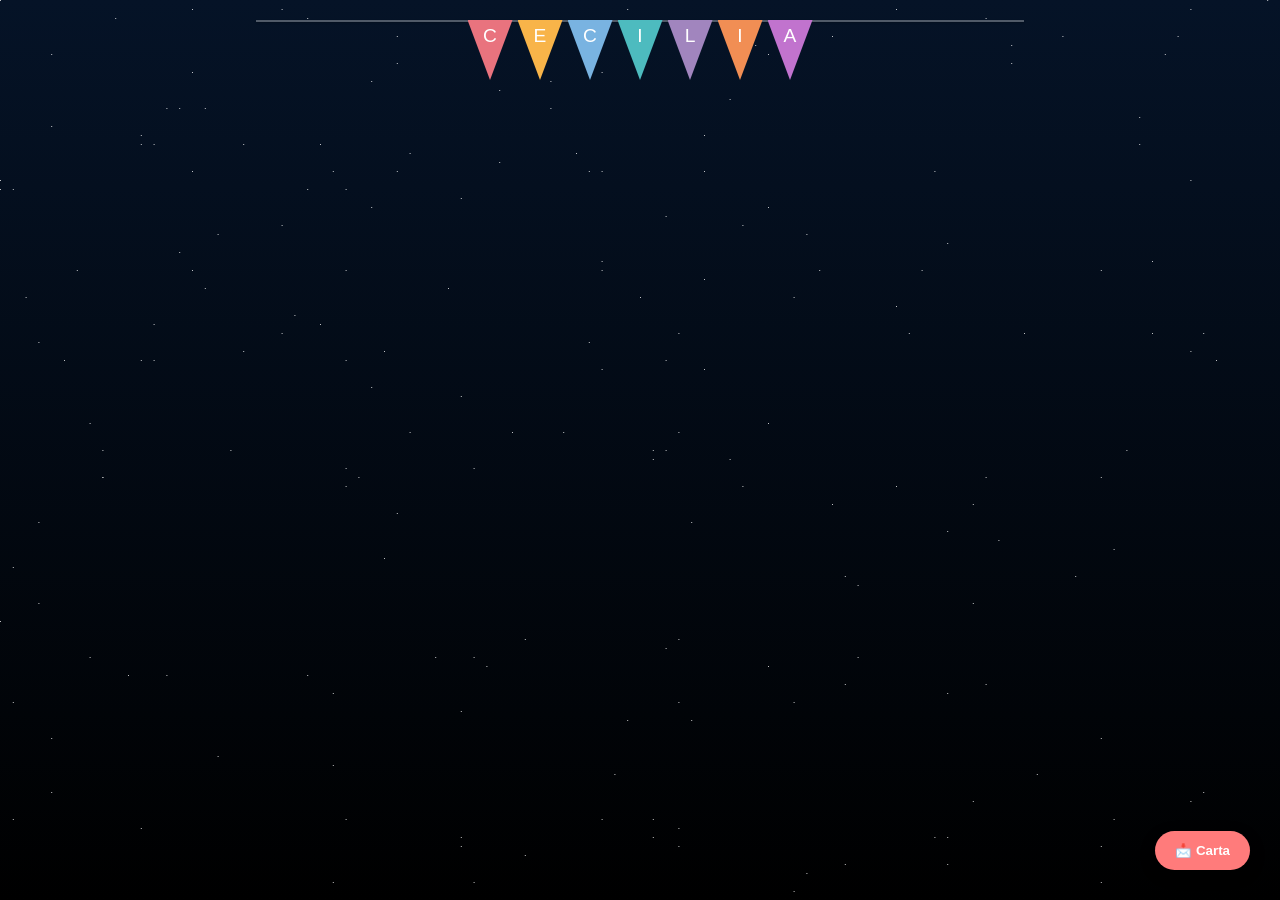
==== main.html @ 148938a2 "Add files via upload" ====
<!DOCTYPE html>
<html lang="en">

<head>
    <meta charset="UTF-8">
    <meta name="viewport" content="width=device-width, initial-scale=1.0">
    <title>Project Ceci</title>
    <link rel="stylesheet" href="style.css">
</head>

<body>
    <audio id="musica">
        <source src="Audio/Lover.mp3" type="audio/mpeg">
    </audio>
    <div class="escena">

        <div class="guirnalda">
            <div class="banderin">C</div>
            <div class="banderin">E</div>
            <div class="banderin">C</div>
            <div class="banderin">I</div>
            <div class="banderin">L</div>
            <div class="banderin">I</div>
            <div class="banderin">A</div>
        </div>

        <div class="space space-1"></div>
        <div class="space space-2"></div>
        <div class="space space-3"></div>

        <!-- flowers: reemplaza tu div .petalos por esto -->
        <div class="flowers-rose" aria-hidden="true">

            <div class="flower" style="--x:-20vw; --y:8vh; --scale:0.9; --accent:#ff5a76; --accent2:#b3003c;">
                <div class="petalos">
                    <span class="petalo p1"></span>
                    <span class="petalo p2"></span>
                    <span class="petalo p3"></span>
                    <span class="petalo p4"></span>
                    <span class="petalo p5"></span>
                    <span class="petalo p6"></span>
                </div>
                <div class="center"></div>
            </div>

            <div class="flower" style="--x:0vw; --y:2vh; --scale:1; --accent:#ff7aa6; --accent2:#ff456e;">
                <div class="petalos">
                    <span class="petalo p1"></span>
                    <span class="petalo p2"></span>
                    <span class="petalo p3"></span>
                    <span class="petalo p4"></span>
                    <span class="petalo p5"></span>
                    <span class="petalo p6"></span>
                    <div class="center"></div>
                </div>
                <div class="center"></div>
            </div>

            <div class="flower" style="--x:20vw; --y:10vh; --scale:0.85; --accent:#ff4d6d; --accent2:#b3003c;">
                <div class="petalos">
                    <span class="petalo p1"></span>
                    <span class="petalo p2"></span>
                    <span class="petalo p3"></span>
                    <span class="petalo p4"></span>
                    <span class="petalo p5"></span>
                    <span class="petalo p6"></span>
                    <div class="center"></div>
                </div>
                <div class="center"></div>
            </div>

        </div>

        <div class="contenedor">
            <span class="mensaje"></span>
        </div>

        <div class="carta">
            <div class="sobre"></div>
            <div class="contenido">
                <p>Querida Cecilia,</p>
                <p>Me pediste que te escribiera algo por WhatsApp, pero las palabras en un chat se pierden entre tantos mensajes. Como sé que esta canción es especial para ti, sentí que lo mínimo que podía hacer era construirte un lugar que estuviera a la altura de tu día.</p>
                <p>Quizás no hablemos todo el tiempo, pero quiero que sepas que me importa lo suficiente como para dedicarle horas a que cada detalle de esta web se viera bien para ti. Programar es mi forma de decir las cosas, y hoy mi código dice que espero que este año sea el mejor que hayas tenido. Que cada meta que te propongas cargue sin errores, que tu vida tenga el mejor ritmo y que nunca te falte una razón para sonreír.</p>
                <p>Feliz cumpleaños, Ceci. Gracias por dejarme ser parte de tu día de esta manera.</p>
                <p>- JAGC</p>
            </div>
        </div>

        <button class="boton-carta">📩 Carta</button>

    </div>

    <script src="script.js"></script>

</body>

</html>
---- style.css ----
body {
    background: #171717;
    margin: 0;
    overflow: hidden;
}

.escena {
    background-image: linear-gradient(#051327, #000);
    position: fixed;
    inset: 0;
    display: flex;
    align-items: center;
    justify-content: center;
    z-index: 0;
}

/* Estrellas */
.space-1 {
    --size: 2px;
    width: var(--size);
    height: var(--size);
    background: #fff;
    box-shadow: var(--space-layer);
    position: absolute;
    top: 0;
    left: 0;
    opacity: 0.75;
    z-index: 1;
}

.contenedor {
    width: 100%;
    max-width: 900px;
    padding: 20px;
    box-sizing: border-box;
    z-index: 2;
    text-align: center;
}

.mensaje {
    font-size: clamp(3.5rem, 12vw, 7rem); 
    font-weight: 900;
    line-height: 0.85;
    text-transform: uppercase;
    letter-spacing: -2px;
    background-image: url('Images/Cecilia.jpg');
    background-size: cover;
    background-position: center 20%;
    background-clip: text;
    -webkit-background-clip: text;
    color: transparent;
    -webkit-text-fill-color: transparent;
    display: block;
    width: 100%;
    will-change: transform;
    transition: all 0.5s ease-in-out;
    text-shadow: 0 0 20px rgba(255, 255, 255, 0.1);
}

/* Contenedor General de Flores */
.flowers-rose {
    position: absolute;
    left: 50%;
    top: 80%; /* Ajustado para que no tapen el texto */
    transform: translate(-50%, -50%);
    pointer-events: none; 
    z-index: 1;
    width: 100%;
    height: 300px;
}

.flower {
    position: absolute;
    left: calc(50% + var(--x, 0));
    top: var(--y, 0);
    transform: translate(-50%, -50%) scale(var(--scale, 1));
    opacity: 0;
    transition: opacity 0.6s ease, transform 0.6s cubic-bezier(.2,.9,.2,1);
}

.flower.open {
    opacity: 1;
    /* Animación de balanceo suave */
    animation: balanceo 3s ease-in-out infinite;
}

@keyframes balanceo {
    0%, 100% { transform: translate(-50%, -50%) rotate(-1deg) scale(var(--scale)); }
    50% { transform: translate(-50%, -50%) rotate(1deg) scale(var(--scale)); }
}

/* Tallo de la flor */
.flower::before {
    content: '';
    position: absolute;
    left: 50%;
    top: 75%; 
    width: 5px;
    height: 0;
    background: linear-gradient(#1a472a, #0d2415);
    transform: translateX(-50%);
    border-radius: 5px;
    transition: height 0.8s ease-out 0.2s;
    z-index: -2;
}

.flower.open::before {
    height: 100vh; /* 🔥 Esto hace que llegue hasta abajo siempre */
}

/* Pétalos */
.petalos {
    position: relative;
    width: 160px;
    height: 160px;
}

.petalo {
    position: absolute;
    width: 86px;
    height: 110px;
    border-radius: 55% 55% 45% 45%;
    transform-origin: 50% 90% !important; /* Punto de unión en la base */
    transform: scale(0.2) rotate(0deg);
    background: radial-gradient(circle at 30% 25%, var(--accent, #ff6b81), var(--accent2, #b3003c));
    /* Profundidad mejorada */
    box-shadow: inset 0 -15px 20px rgba(0,0,0,0.4), 0 10px 20px rgba(0,0,0,0.3);
    border: 1px solid rgba(0,0,0,0.1);
    transition: transform 900ms cubic-bezier(.2,.9,.2,1);
}

.flower.open .petalo {
    transform: rotate(var(--rot)) scale(1);
}

/* Posiciones de los pétalos corregidas para forma de rosa */
.p1 { left: 35px; top: 10px; --rot: -45deg; transition-delay: 0.05s; }
.p2 { left: 45px; top: 5px;  --rot: -15deg; transition-delay: 0.15s; }
.p3 { left: 60px; top: 5px;  --rot: 15deg;  transition-delay: 0.25s; }
.p4 { left: 75px; top: 10px; --rot: 45deg;  transition-delay: 0.35s; }
.p5 { left: 40px; top: 20px; --rot: 180deg; z-index: -1; transition-delay: 0.45s; } 
.p6 { left: 70px; top: 20px; --rot: 200deg; z-index: -1; transition-delay: 0.55s; }

/* Centro de la rosa (Bola Amarilla) */
.center {
    position: absolute;
    width: 40px;
    height: 40px;
    left: 50%;
    top: 80%; /* Alineado con la base de los pétalos */
    transform: translate(-50%, -50%) scale(0);
    border-radius: 50%;
    background: radial-gradient(circle at 30% 30%, #ffd166, #ffb347);
    box-shadow: 0 4px 10px rgba(0,0,0,0.3);
    transition: transform 0.5s cubic-bezier(.2,.9,.2,1) 0.5s;
    z-index: 10;
}

.flower.open .center {
    transform: translate(-50%, -50%) scale(1);
}

/* Responsivo */
@media (max-width:600px){
    .petalos { width: 110px; height: 110px; }
    .petalo { width: 56px; height: 76px; }
    .center { width: 28px; height: 28px; }
}

/* SNOW */
.snowflake {
    position: fixed; /* Cambiado de absolute a fixed */
    top: -20px;
    width: 20px;
    height: 20px;
    opacity: 0.8;
    z-index: 9999;   /* Asegura que estén al frente */
    pointer-events: none; /* Para que no bloqueen clics en botones */
    animation: fall linear forwards; /* 'forwards' mantiene el estado final */
}

@keyframes fall {
    0% {
        transform: translateX(0) translateY(0) rotate(0deg);
    }
    50% {
        transform: translateX(20px) translateY(50vh) rotate(180deg);
    }
    100% {
        transform: translateX(-20px) translateY(110vh) rotate(360deg);
        opacity: 0.2;
    }
}

/* GUIRNALDA */
.guirnalda {
    position: fixed;
    top: 20px; /* Un poco de margen superior */
    left: 0;
    width: 100%;
    display: flex;
    justify-content: center;
    gap: 5px; /* Espacio reducido para que parezcan colgar de la misma cuerda */
    z-index: 10;
    pointer-events: none;
}

/* La Cuerda */
.guirnalda::before {
    content: "";
    position: absolute;
    top: 0; /* Alineada al borde superior de los banderines */
    width: 60%; /* Ajusta según el ancho de tu nombre */
    height: 2px;
    background: rgba(255, 255, 255, 0.3); /* Cuerda semi-transparente */
    box-shadow: 0 1px 2px rgba(0,0,0,0.2);
}

.banderin {
    width: 45px;
    height: 55px;
    /* Punta hacia abajo para que parezca colgar */
    clip-path: polygon(0% 0%, 100% 0%, 50% 100%); 
    display: flex;
    align-items: flex-start; /* Letra en la parte ancha */
    justify-content: center;
    padding-top: 5px; /* Ajusta la letra un poco hacia abajo */
    font-family: 'Arial Black', sans-serif;
    font-size: 1.2rem;
    color: white;
    transform-origin: top center;
    animation: sway 3s ease-in-out infinite alternate;
}

/* Colores corregidos de la imagen */
.banderin:nth-child(1) { background-color: #E9737E; animation-delay: 0s; }
.banderin:nth-child(2) { background-color: #F8B449; animation-delay: 0.2s; }
.banderin:nth-child(3) { background-color: #79B3E1; animation-delay: 0.4s; }
.banderin:nth-child(4) { background-color: #4DBBBF; animation-delay: 0.6s; }
.banderin:nth-child(5) { background-color: #A185BE; animation-delay: 0.8s; }
.banderin:nth-child(6) { background-color: #F18E54; animation-delay: 1s; }
.banderin:nth-child(7) { background-color: #C173CE; animation-delay: 1.2s; }

@keyframes sway {
    0% { transform: rotate(-3deg); }
    100% { transform: rotate(3deg); }
}

/* CARTA */

.boton-carta {
  position: fixed;
  bottom: 30px;
  right: 30px;
  z-index: 1000;
  padding: 12px 20px;
  background: #ff7b7b;
  color: white;
  border: none;
  border-radius: 50px;
  font-weight: bold;
  cursor: pointer;
  box-shadow: 0 5px 15px rgba(0,0,0,0.3);
  transition: transform 0.3s ease;
}

.boton-carta:hover {
  transform: scale(1.1);
}

/* Busca .carta en style.css y asegúrate de tener esto */
.carta {
  position: fixed;
  top: 50%;
  left: 50%;
  transform: translate(-50%, -50%) scale(0.7); /* Empieza un poco más pequeña */
  z-index: 999;
  width: 300px;
  max-width: 90%;
  padding: 30px 20px;
  background: #fff4f0;
  border-radius: 15px;
  box-shadow: 0 10px 25px rgba(0,0,0,0.3);
  font-family: 'Georgia', serif;
  color: #333;
  opacity: 0;
  pointer-events: none; /* 🔥 Importante: No detecta clics si está oculta */
  transition: all 0.8s cubic-bezier(0.175, 0.885, 0.32, 1.275); /* Animación más suave */
}

.carta.mostrar {
  opacity: 1;
  pointer-events: auto; /* 🔥 Se activa al mostrarse */
  transform: translate(-50%, -50%) scale(1);
}
.carta .sobre {
  position: absolute;
  top: -20px;
  left: 50%;
  transform: translateX(-50%) rotate(-5deg);
  width: 100px;
  height: 60px;
  background: #ffcccc;
  clip-path: polygon(0% 0%, 100% 0%, 50% 100%);
  box-shadow: 0 5px 15px rgba(0,0,0,0.2);
}


/* pétalos/confeti */
.confetti {
    position: absolute;
    width: 12px;
    height: 12px;
    background-color: #ff4d6d; /* rojo-rosado */
    border-radius: 50%;
    pointer-events: none;
    z-index: 5;
    opacity: 0.9;
    transform: translateY(0) rotate(0deg);
    animation: fall 4s linear forwards;
}

@keyframes fall {
    0% { transform: translateY(0) rotate(0deg); opacity: 1; }
    50% { transform: translateY(50vh) rotate(180deg); }
    100% { transform: translateY(100vh) rotate(360deg); opacity: 0; }
}
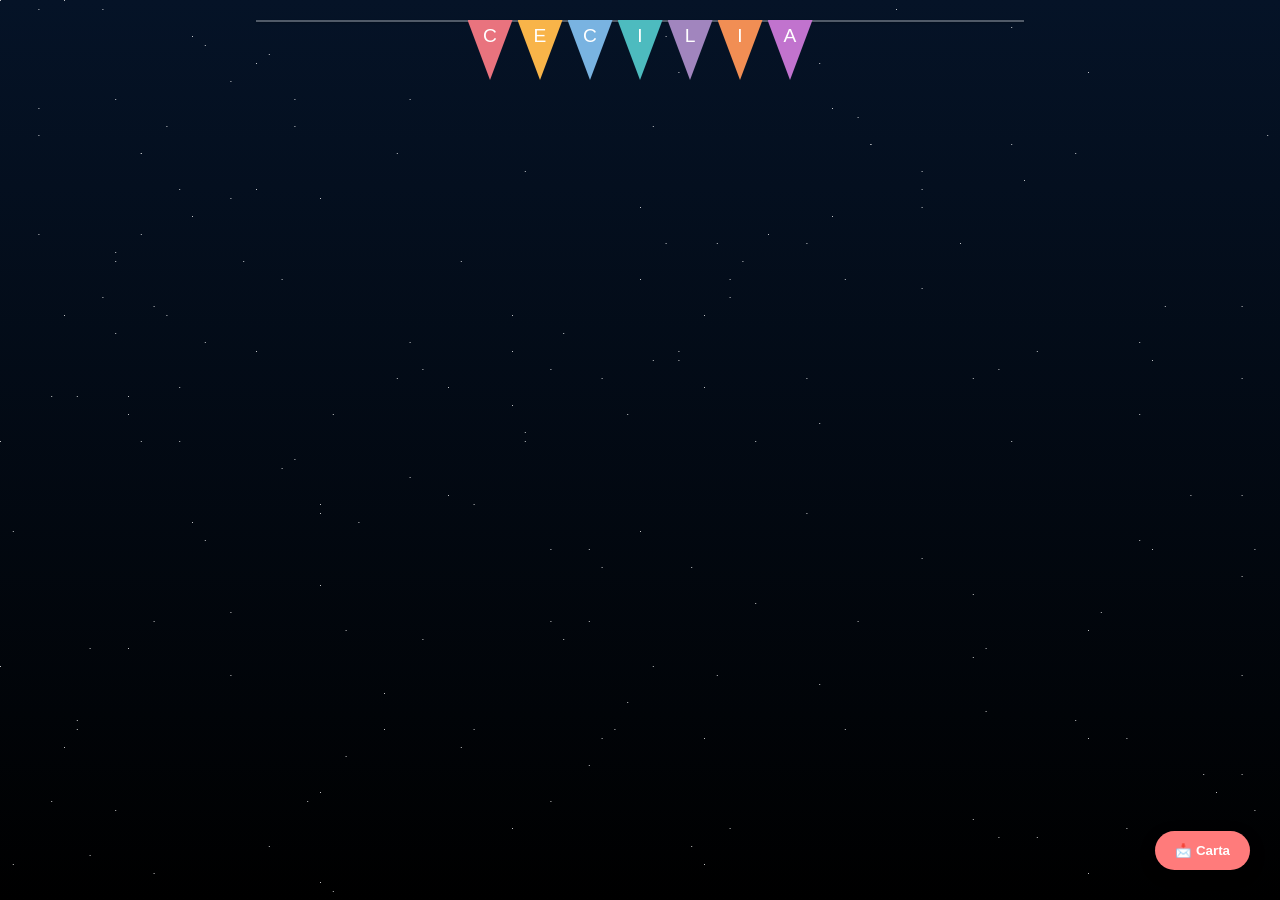
==== commit 4f32237f: "Update main.html" ====
--- a/main.html
+++ b/main.html
@@ -94,4 +94,4 @@
 
 </body>
 
-</html>+</html>
--- a/style.css
+++ b/style.css
@@ -43,32 +43,83 @@
     line-height: 0.85;
     text-transform: uppercase;
     letter-spacing: -2px;
+    position: relative;
+    display: block;
+    width: 100%;
+    
+    /* IMAGEN: Ajuste específico para su rostro en la foto */
     background-image: url('Images/Cecilia.jpg');
-    background-size: cover;
-    background-position: center 20%;
+    background-size: 140%; 
+    background-position: 50% 15%; /* Enfoca ojos y frente */
+    background-repeat: no-repeat;
+    background-attachment: fixed; 
+
     background-clip: text;
     -webkit-background-clip: text;
     color: transparent;
     -webkit-text-fill-color: transparent;
-    display: block;
-    width: 100%;
+    
+    /* Sutil resplandor para dar profundidad */
+    filter: drop-shadow(0 0 10px rgba(255, 255, 255, 0.1));
+    
     will-change: transform;
     transition: all 0.5s ease-in-out;
-    text-shadow: 0 0 20px rgba(255, 255, 255, 0.1);
-}
+    
+    /* Animación de movimiento suave */
+    animation: enfoque-rostro 8s infinite alternate ease-in-out;
+}
+
+/* Efecto de Brillo que recorre las letras */
+.mensaje::before {
+    content: "LO QUE PODEMOS CREAR CON LA PROGRAMACIÓN";
+    position: absolute;
+    inset: 0;
+    background: linear-gradient(
+        120deg, 
+        transparent 30%, 
+        rgba(255, 255, 255, 0.3) 50%, 
+        transparent 70%
+    );
+    background-size: 200% 100%;
+    background-clip: text;
+    -webkit-background-clip: text;
+    -webkit-text-fill-color: transparent;
+    animation: brillo-letras 5s infinite;
+    z-index: 2;
+    pointer-events: none;
+}
+
+/* Animaciones */
+@keyframes enfoque-rostro {
+    0% { background-position: 50% 15%; }
+    100% { background-position: 55% 20%; }
+}
+
+@keyframes brillo-letras {
+    0% { background-position: -200% 0; }
+    100% { background-position: 200% 0; }
+}
+
+/* Ajuste para Celulares (Vertical) */
+@media (max-width: 600px) {
+    .mensaje {
+        background-size: 250%; /* Más zoom en móvil para que el rostro llene las letras */
+        background-position: center 15%;
+    }
+}
+
 
 /* Contenedor General de Flores */
 .flowers-rose {
     position: absolute;
     left: 50%;
-    top: 80%; /* Ajustado para que no tapen el texto */
+    top: 75%; 
     transform: translate(-50%, -50%);
     pointer-events: none; 
     z-index: 1;
     width: 100%;
-    height: 300px;
-}
-
+    height: 40vh; /* Altura basada en el 40% de la pantalla */
+}
 .flower {
     position: absolute;
     left: calc(50% + var(--x, 0));
@@ -109,53 +160,76 @@
 }
 
 /* Pétalos */
+/* Pétalos Mejorados */
 .petalos {
     position: relative;
-    width: 160px;
-    height: 160px;
+    /* Usamos vmin para que se adapte al tamaño de la pantalla */
+    width: 25vmin; 
+    height: 25vmin;
+    display: flex;
+    align-items: center;
+    justify-content: center;
 }
 
 .petalo {
     position: absolute;
-    width: 86px;
-    height: 110px;
-    border-radius: 55% 55% 45% 45%;
-    transform-origin: 50% 90% !important; /* Punto de unión en la base */
-    transform: scale(0.2) rotate(0deg);
-    background: radial-gradient(circle at 30% 25%, var(--accent, #ff6b81), var(--accent2, #b3003c));
-    /* Profundidad mejorada */
-    box-shadow: inset 0 -15px 20px rgba(0,0,0,0.4), 0 10px 20px rgba(0,0,0,0.3);
-    border: 1px solid rgba(0,0,0,0.1);
-    transition: transform 900ms cubic-bezier(.2,.9,.2,1);
+    /* Proporciones basadas en el contenedor */
+    width: 45%;  
+    height: 65%;
+    background: radial-gradient(circle at 50% 10%, var(--accent), var(--accent2));
+    border-radius: 50% 50% 50% 50% / 80% 80% 20% 20%;
+    
+    left: 50%;
+    top: 50%;
+    /* Centrado dinámico */
+    margin-left: -22.5%; 
+    margin-top: -60%;  
+    
+    transform-origin: bottom center; 
+    transform: rotate(0deg) scale(0);
+    opacity: 0;
+    
+    box-shadow: inset 0 -1vmin 1.5vmin rgba(0,0,0,0.2), 0 0.5vmin 1vmin rgba(0,0,0,0.1);
+    transition: transform 0.8s cubic-bezier(.17,.67,.41,1.18), opacity 0.5s;
 }
 
 .flower.open .petalo {
+    opacity: 1;
+    /* Usamos la rotación individual */
     transform: rotate(var(--rot)) scale(1);
 }
 
 /* Posiciones de los pétalos corregidas para forma de rosa */
-.p1 { left: 35px; top: 10px; --rot: -45deg; transition-delay: 0.05s; }
-.p2 { left: 45px; top: 5px;  --rot: -15deg; transition-delay: 0.15s; }
-.p3 { left: 60px; top: 5px;  --rot: 15deg;  transition-delay: 0.25s; }
-.p4 { left: 75px; top: 10px; --rot: 45deg;  transition-delay: 0.35s; }
-.p5 { left: 40px; top: 20px; --rot: 180deg; z-index: -1; transition-delay: 0.45s; } 
-.p6 { left: 70px; top: 20px; --rot: 200deg; z-index: -1; transition-delay: 0.55s; }
+/* Distribución Circular de los Pétalos */
+.p1 { --rot: 0deg;   transition-delay: 0.1s; }
+.p2 { --rot: 60deg;  transition-delay: 0.2s; }
+.p3 { --rot: 120deg; transition-delay: 0.3s; }
+.p4 { --rot: 180deg; transition-delay: 0.4s; }
+.p5 { --rot: 240deg; transition-delay: 0.5s; }
+.p6 { --rot: 300deg; transition-delay: 0.6s; }
+/* Si tienes más pétalos (como en la tercera flor) */
+.p7 { --rot: 30deg;  transition-delay: 0.7s; }
+.p8 { --rot: 210deg; transition-delay: 0.8s; }
+
 
 /* Centro de la rosa (Bola Amarilla) */
 .center {
     position: absolute;
-    width: 40px;
-    height: 40px;
+    width: 6vmin; /* Escalado automático */
+    height: 6vmin;
     left: 50%;
-    top: 80%; /* Alineado con la base de los pétalos */
+    top: 50%; 
     transform: translate(-50%, -50%) scale(0);
     border-radius: 50%;
     background: radial-gradient(circle at 30% 30%, #ffd166, #ffb347);
-    box-shadow: 0 4px 10px rgba(0,0,0,0.3);
-    transition: transform 0.5s cubic-bezier(.2,.9,.2,1) 0.5s;
     z-index: 10;
-}
-
+    transition: transform 0.5s ease-out 0.8s;
+}
+
+.flower.open .center {
+    /* Asegúrate de repetir el translate aquí para que no se mueva al escalar */
+    transform: translate(-50%, -50%) scale(1);
+}
 .flower.open .center {
     transform: translate(-50%, -50%) scale(1);
 }
@@ -324,4 +398,4 @@
     0% { transform: translateY(0) rotate(0deg); opacity: 1; }
     50% { transform: translateY(50vh) rotate(180deg); }
     100% { transform: translateY(100vh) rotate(360deg); opacity: 0; }
-}+}
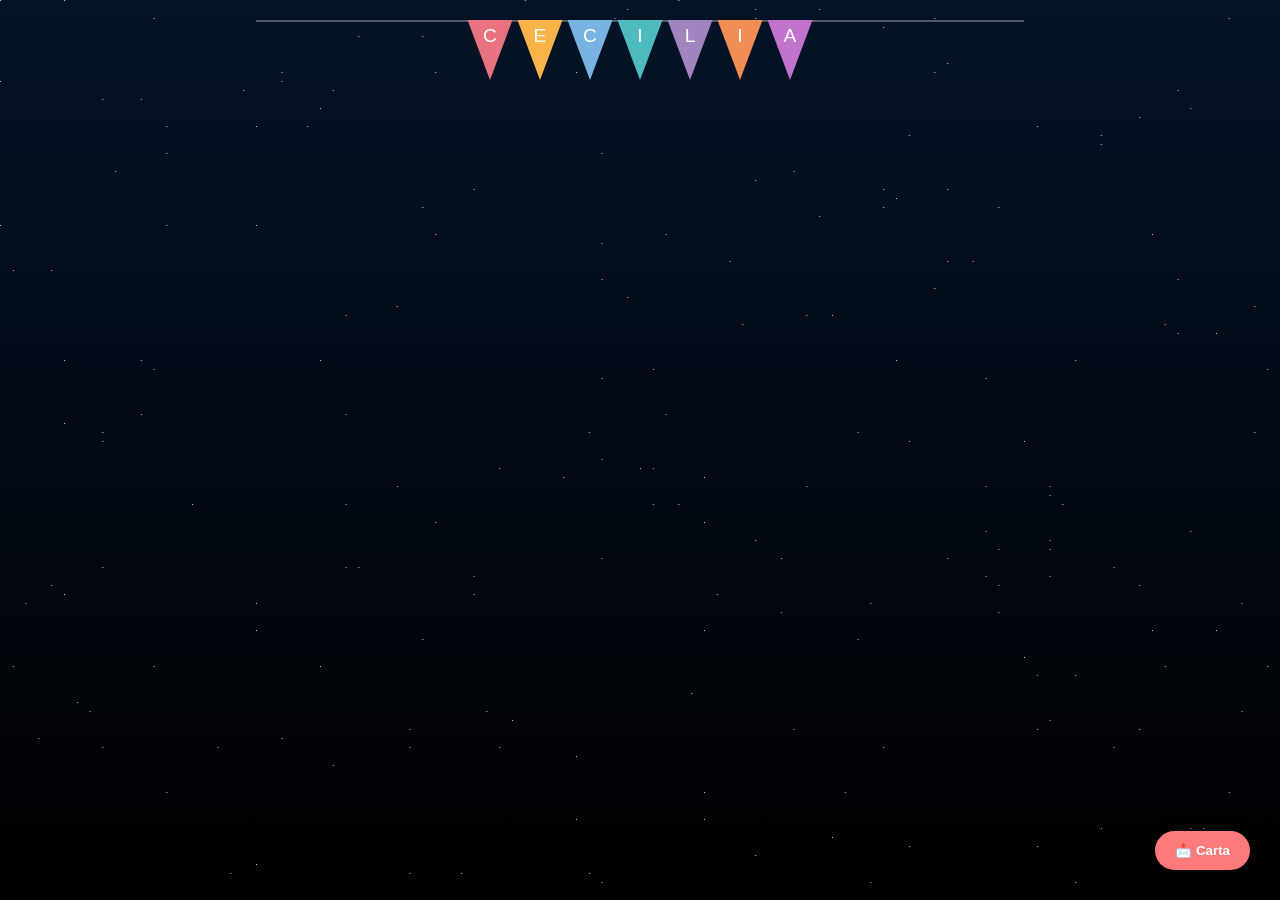
==== commit 1042587b: "Update main.html" ====
--- a/main.html
+++ b/main.html
@@ -6,6 +6,9 @@
     <meta name="viewport" content="width=device-width, initial-scale=1.0">
     <title>Project Ceci</title>
     <link rel="stylesheet" href="style.css">
+    <meta http-equiv="Cache-Control" content="no-cache, no-store, must-revalidate" />
+    <meta http-equiv="Pragma" content="no-cache" />
+    <meta http-equiv="Expires" content="0" />
 </head>
 
 <body>
@@ -31,7 +34,7 @@
         <!-- flowers: reemplaza tu div .petalos por esto -->
         <div class="flowers-rose" aria-hidden="true">
 
-            <div class="flower" style="--x:-20vw; --y:8vh; --scale:0.9; --accent:#ff5a76; --accent2:#b3003c;">
+            <div class="flower" style="--x:-20vw; --y:8vh; --scale:0.9; --accent:#ff3b3b; --accent2:#8b0000;">
                 <div class="petalos">
                     <span class="petalo p1"></span>
                     <span class="petalo p2"></span>
@@ -43,7 +46,7 @@
                 <div class="center"></div>
             </div>
 
-            <div class="flower" style="--x:0vw; --y:2vh; --scale:1; --accent:#ff7aa6; --accent2:#ff456e;">
+            <div class="flower" style="--x:0vw; --y:2vh; --scale:1; --accent:#ff69b4; --accent2:#c71585;">
                 <div class="petalos">
                     <span class="petalo p1"></span>
                     <span class="petalo p2"></span>
@@ -56,7 +59,7 @@
                 <div class="center"></div>
             </div>
 
-            <div class="flower" style="--x:20vw; --y:10vh; --scale:0.85; --accent:#ff4d6d; --accent2:#b3003c;">
+            <div class="flower" style="--x:20vw; --y:10vh; --scale:0.85; --accent:#e63946; --accent2:#ff85a2;">
                 <div class="petalos">
                     <span class="petalo p1"></span>
                     <span class="petalo p2"></span>
@@ -79,8 +82,14 @@
             <div class="sobre"></div>
             <div class="contenido">
                 <p>Querida Cecilia,</p>
-                <p>Me pediste que te escribiera algo por WhatsApp, pero las palabras en un chat se pierden entre tantos mensajes. Como sé que esta canción es especial para ti, sentí que lo mínimo que podía hacer era construirte un lugar que estuviera a la altura de tu día.</p>
-                <p>Quizás no hablemos todo el tiempo, pero quiero que sepas que me importa lo suficiente como para dedicarle horas a que cada detalle de esta web se viera bien para ti. Programar es mi forma de decir las cosas, y hoy mi código dice que espero que este año sea el mejor que hayas tenido. Que cada meta que te propongas cargue sin errores, que tu vida tenga el mejor ritmo y que nunca te falte una razón para sonreír.</p>
+                <p>Me pediste que te escribiera algo por WhatsApp, pero las palabras en un chat se pierden entre tantos
+                    mensajes. Como sé que esta canción es especial para ti, sentí que lo mínimo que podía hacer era
+                    construirte un lugar que estuviera a la altura de tu día.</p>
+                <p>Quizás no hablemos todo el tiempo, pero quiero que sepas que me importa lo suficiente como para
+                    dedicarle horas a que cada detalle de esta web se viera bien para ti. Programar es mi forma de decir
+                    las cosas, y hoy mi código dice que espero que este año sea el mejor que hayas tenido. Que cada meta
+                    que te propongas cargue sin errores, que tu vida tenga el mejor ritmo y que nunca te falte una razón
+                    para sonreír.</p>
                 <p>Feliz cumpleaños, Ceci. Gracias por dejarme ser parte de tu día de esta manera.</p>
                 <p>- JAGC</p>
             </div>
